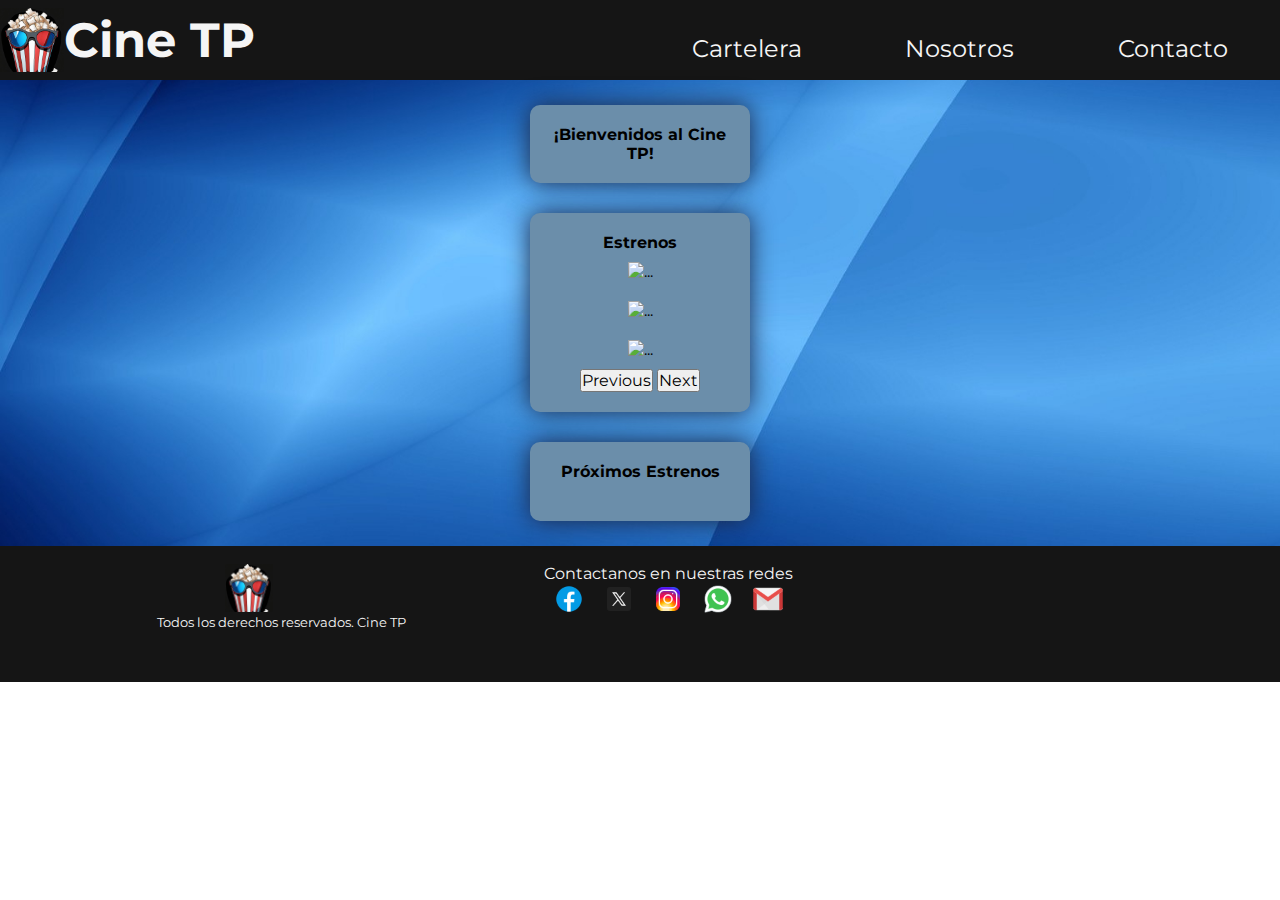
==== index.html @ 76fca2b2 "correccion estilos" ====
<!DOCTYPE html>
<html lang="es">
<head>
    <meta charset="UTF-8">
    <meta name="viewport" content="width=device-width, initial-scale=1.0">
    <title>Cine TP - Bienvenidos al cine</title>
    <link href="https://cdn.jsdelivr.net/npm/bootstrap@5.3.2/dist/css/bootstrap.min.css" rel="stylesheet" integrity="sha384-T3c6CoIi6uLrA9TneNEoa7RxnatzjcDSCmG1MXxSR1GAsXEV/Dwwykc2MPK8M2HN" crossorigin="anonymous">
    <link rel="stylesheet" href="./assets/css/style.css">
    <script src="https://cdn.jsdelivr.net/npm/bootstrap@5.3.2/dist/js/bootstrap.bundle.min.js" integrity="sha384-C6RzsynM9kWDrMNeT87bh95OGNyZPhcTNXj1NW7RuBCsyN/o0jlpcV8Qyq46cDfL" crossorigin="anonymous"></script>
    <script src="https://cdn.jsdelivr.net/npm/sweetalert2@11"></script>
</head>
<body class="body2hv">
    <header>
        <div id="logo" class="logo">
            <img class="imgLogo" src="./assets/media/images/logopopnegro.jpg" alt="logopopnegro">
            <h1>Cine TP</h1>
        </div>
        <nav>
            <ul class="navMenu">
                <li>
                    <a href="./pages/cartelera.html">Cartelera</a>
                </li>
                <li>
                    <a href="./pages/nosotros.html">Nosotros</a>
                </li>
                <li>
                    <a href="./pages/contacto.html">Contacto</a>
                </li>
            </ul>
        </nav>
    </header>
    <main id="Index" class="main" style="background-image: url(./assets/media/images/backgrund.jpg);">
        <div class="indexContainer">
            <section>
                <h1>¡Bienvenidos al Cine TP!</h1>
            </section>
            <section>
                <h2>Estrenos</h2>
                <div id="carouselExampleAutoplaying" class="carousel slide" data-bs-ride="carousel">
                    <div class="carousel-inner">
                      <div class="carousel-item active">
                        <img src="..." class="d-block w-100" alt="...">
                      </div>
                      <div class="carousel-item">
                        <img src="..." class="d-block w-100" alt="...">
                      </div>
                      <div class="carousel-item">
                        <img src="..." class="d-block w-100" alt="...">
                      </div>
                    </div>
                    <button class="carousel-control-prev" type="button" data-bs-target="#carouselExampleAutoplaying" data-bs-slide="prev">
                      <span class="carousel-control-prev-icon" aria-hidden="true"></span>
                      <span class="visually-hidden">Previous</span>
                    </button>
                    <button class="carousel-control-next" type="button" data-bs-target="#carouselExampleAutoplaying" data-bs-slide="next">
                      <span class="carousel-control-next-icon" aria-hidden="true"></span>
                      <span class="visually-hidden">Next</span>
                    </button>
                  </div>
            </section>
            <section class="espacio">
                <h4>Próximos Estrenos</h4>
                <div id="proximosEstrenos" class="peliculaEstreno-container">
                </div>

            </section>
        </div>
    </main>
    
    <footer>
        <div>
            <div class="footerFirma">
                <img class="footerLogo" src="./assets/media/images/logopopnegro.jpg" alt="logopopnegro">
                <h1>Cine TP</h1>
            </div>
            <div class="disclaimer">
                <p>Todos los derechos reservados. Cine TP</p>
            </div>
        </div>
        <div>
            <p>Contactanos en nuestras redes</p>
            <div class="socialMediaList">
                <div class="socialMediaItem">
                    <a href="https://es-la.facebook.com/" target="_blank"><img class="footerImg" src="./assets/media/icons/icons8-facebook-48.png" alt="facebook"></a>
                </div>
                <div class="socialMediaItem">
                    <a href="https://twitter.com/?lang=es" target="_blank"><img class="footerImg" src="./assets/media/icons/icons8-twitterx-48.png" alt="twitter"></a>  
                </div>
                <div class="socialMediaItem">
                    <a href="https://www.instagram.com/" target="_blank"><img class="footerImg" src="./assets/media/icons/icons8-instagram-48.png" alt="instagram"></a>
                </div>
                <div class="socialMediaItem">
                    <a href="https://api.whatsapp.com/send?phone=34123456789" target="_blank"><img class="footerImg" src="./assets/media/icons/icons8-whatsapp-48.png" alt="whatsapp"></a>
                </div>
                <div class="socialMediaItem">
                    <a href="https://mail.google.com/mail/u/0/#inbox?compose=CllgCJfttkxnchRMHqCNkPSrLRtlHVCTxpSMTSmBkgqnLtVcffvqPJZpdkKWtjbxJvfWBlQhSNB" target="_blank"><img class="footerImg" src="../assets/media/icons/icons8-gmail-logo-48.png" alt="Gmail"></a>
                </div>
            </div>
        </div>
        <div>
            <iframe src="https://www.google.com/maps/embed?pb=!1m18!1m12!1m3!1d54474.71858602342!2d-64.2160244480742!3d-31.42321939581387!2m3!1f0!2f0!3f0!3m2!1i1024!2i768!4f13.1!3m3!1m2!1s0x9432a20d7ef828ad%3A0x2505f42f3fa8446f!2sAv.%20Fuerza%20Aerea%20Argentina%202520%2C%20C%C3%B3rdoba!5e0!3m2!1ses!2sar!4v1681338318748!5m2!1ses!2sar" width="600" height="450" style="border:0;" allowfullscreen="" loading="lazy" referrerpolicy="no-referrer-when-downgrade" class="mapa"></iframe>
        </div>
    </footer>
</body>
<script type="module" src="./assets/js/index.js"></script>
</html>
---- assets/css/style.css ----
@import url('https://fonts.googleapis.com/css2?family=Montserrat:ital,wght@0,400;0,700;1,400;1,700&display=swap');

/* Resto de tus importaciones de CSS */
@import url("contacto.css");
@import url("nosotros.css");
@import url("index.css");
@import url("cartelera.css");
@import url("Entrada.css");

/* Paleta de colores */
:root {
  --primary-color: #1c2747;
  --secondary-color: #151515;
  --background-color: #6b8eaa;
  --text-color-secundary: #FFFFFF; /* Define el color de texto secundario */
}

* {
  box-sizing: border-box;
  font-family: 'Montserrat', sans-serif;
  margin: 0;
  padding: 0;
  font-size: 16px;
}

body {
  width: 100vw;
}

.body1vh {
  height: 100vh;
}

.body2vh {
  height: 200vh;
}

section {
  width: 100%;
  background-color: var(--background-color);
  text-align: center;
  border-radius: 10px;
  box-shadow: 0px 0px 1.5rem var(--primary-color);
  padding: 20px;
}

/* Encabezado */
header {
  height: 5rem;
  background-color: var(--secondary-color);
  display: flex;
  flex-flow: column wrap;
  justify-content: center;
  align-items: center;
  align-content: space-between;
}

header div {
  text-align: center;
}

.logo {
  display: flex;
  justify-content: center;
  align-items: center;
  font-size: 1.5rem;
  cursor: pointer;
}

.logo h1 {
  color: whitesmoke;
  font-size: 3rem;
  margin: auto;
}

.logo h1:hover {
  color: var(--background-color);
  cursor: pointer;
}

.navMenu {
  display: flex;
  flex-flow: row nowrap;
  justify-content: space-around;
  list-style-type: none;
  width: 50vw;
  margin-top: 1rem;
}

.navMenu li a {
  color: var(--text-color-secundary); /* Utiliza la variable de color de texto secundario */
  text-decoration: none;
  font-size: 1.5rem;
  color: whitesmoke;
}

.navMenu li a:hover {
  color: var(--background-color);
}

.imgLogo {
  height: 4rem;
  width: 4rem;
}

/* Pie de página */
footer {
  background-color: var(--secondary-color);
  color: var(--secondary-color);
  display: flex;
  justify-content: space-evenly;
  padding: 1rem;
  border: 2px solid var(--secondary-color);
}

.socialMediaList {
  list-style-type: none;
  display: flex;
  flex-direction: row;
}

.socialMediaList li {
  list-style-type: none;
}

.socialMediaList li a img {
  margin: auto;
}

footer p {
  color: whitesmoke;
}

.footerImg {
  height: 2rem;
  width: 2rem;
}

.footerLogo {
  height: 3rem;
  width: 3rem;
  margin-bottom: 1rem;
}

.footerFirma {
  display: flex;
  align-items: center;
  justify-content: center;
  margin-bottom: -0.8rem;
  font-family: 'Montserrat', sans-serif;
}

.disclaimer p {
  margin: 0;
  font-size: 0.8rem;
}

.mapa {
  height: 6rem;
  width: 12rem;
}

.socialMediaItem {
  margin: auto;
}

/* Media Query para smartphones */
@media (max-width: 480px) {
  body {
    width: 100%;
    height: auto;
    * {
      transform: scale(0.7);
    }
  }
}
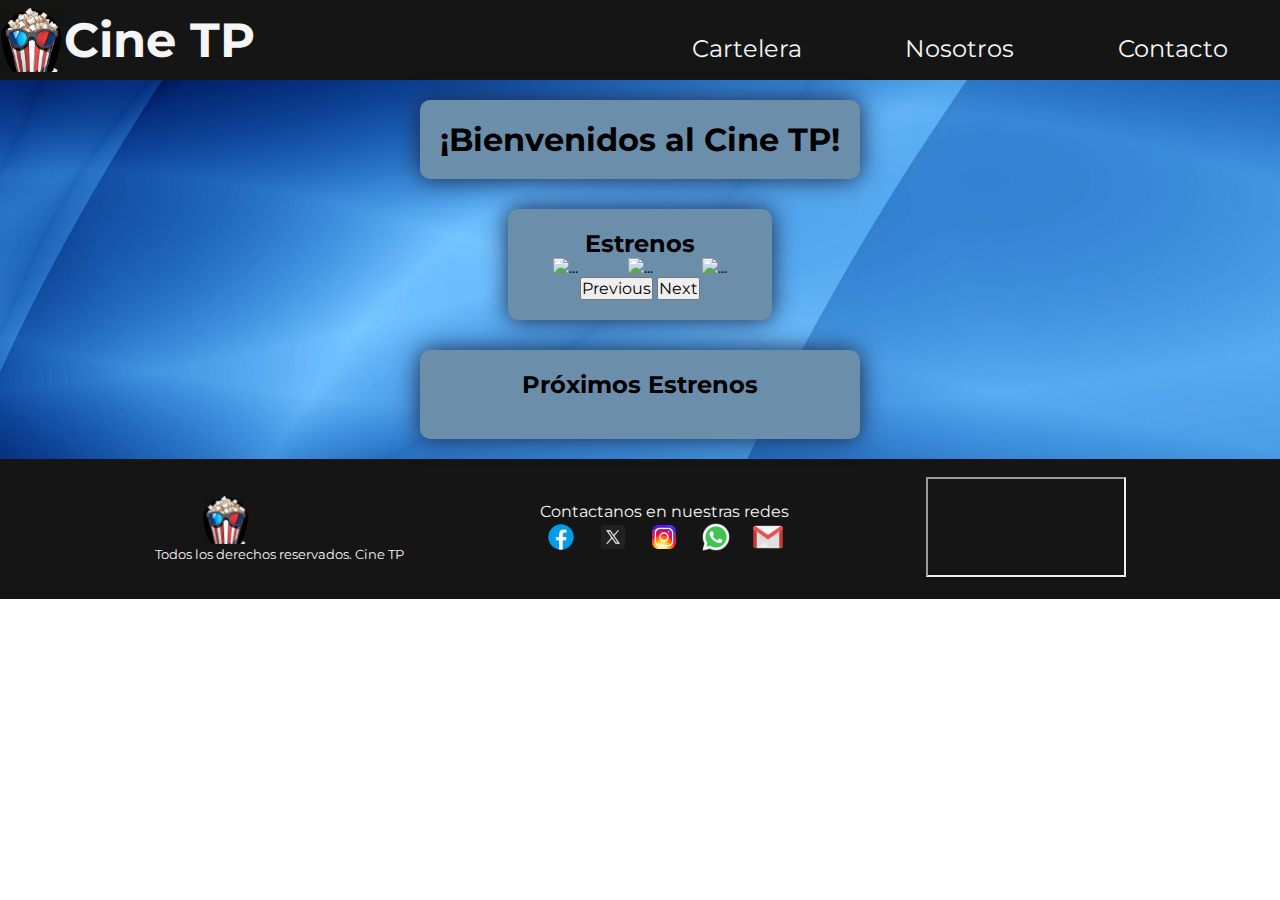
==== commit d5d401b4: "correccion final de .js" ====
--- a/index.html
+++ b/index.html
@@ -11,9 +11,11 @@
 </head>
 <body class="body2hv">
     <header>
-        <div id="logo" class="logo">
-            <img class="imgLogo" src="./assets/media/images/logopopnegro.jpg" alt="logopopnegro">
-            <h1>Cine TP</h1>
+        <div class="logo">
+            <a class="logo-link" href="./index.html">
+                <img class="imgLogo" src="./assets/media/images/logopopnegro.jpg" alt="logopopnegro">
+                <h1>Cine TP</h1>
+            </a>
         </div>
         <nav>
             <ul class="navMenu">
@@ -29,23 +31,23 @@
             </ul>
         </nav>
     </header>
-    <main id="Index" class="main" style="background-image: url(./assets/media/images/backgrund.jpg);">
+    <main id="Index" class="main" style="background-image: url(./assets/media/images/background.jpg);">
         <div class="indexContainer">
             <section>
                 <h1>¡Bienvenidos al Cine TP!</h1>
             </section>
-            <section>
+            <section id="Estrenos">
                 <h2>Estrenos</h2>
                 <div id="carouselExampleAutoplaying" class="carousel slide" data-bs-ride="carousel">
                     <div class="carousel-inner">
                       <div class="carousel-item active">
-                        <img src="..." class="d-block w-100" alt="...">
+                        <img src="..." class="d-block w-100" alt="..." preload="auto">
                       </div>
                       <div class="carousel-item">
-                        <img src="..." class="d-block w-100" alt="...">
+                        <img src="..." class="d-block w-100" alt="..." preload="auto">
                       </div>
                       <div class="carousel-item">
-                        <img src="..." class="d-block w-100" alt="...">
+                        <img src="..." class="d-block w-100" alt="..." preload="auto">
                       </div>
                     </div>
                     <button class="carousel-control-prev" type="button" data-bs-target="#carouselExampleAutoplaying" data-bs-slide="prev">
@@ -98,7 +100,7 @@
             </div>
         </div>
         <div>
-            <iframe src="https://www.google.com/maps/embed?pb=!1m18!1m12!1m3!1d54474.71858602342!2d-64.2160244480742!3d-31.42321939581387!2m3!1f0!2f0!3f0!3m2!1i1024!2i768!4f13.1!3m3!1m2!1s0x9432a20d7ef828ad%3A0x2505f42f3fa8446f!2sAv.%20Fuerza%20Aerea%20Argentina%202520%2C%20C%C3%B3rdoba!5e0!3m2!1ses!2sar!4v1681338318748!5m2!1ses!2sar" width="600" height="450" style="border:0;" allowfullscreen="" loading="lazy" referrerpolicy="no-referrer-when-downgrade" class="mapa"></iframe>
+            <iframe src="https://www.google.com/maps/embed?pb=!1m18!1m12!1m3!1d38317.56964218376!2d-57.97836898052524!3d-34.920023141316555!2m3!1f0!2f0!3f0!3m2!1i1024!2i768!4f13.1!3m3!1m2!1s0x95a2e62e3fc93575%3A0x6ffaec3bf616e000!2sPlaza%20Moreno!5e0!3m2!1ses-419!2sar!4v1698374738110!5m2!1ses-419!2sar" width="200" height="100" style="border:10;" allowfullscreen="" loading="lazy" referrerpolicy="no-referrer-when-downgrade"></iframe>
         </div>
     </footer>
 </body>
--- a/assets/css/style.css
+++ b/assets/css/style.css
@@ -1,18 +1,18 @@
 @import url('https://fonts.googleapis.com/css2?family=Montserrat:ital,wght@0,400;0,700;1,400;1,700&display=swap');
 
-/* Resto de tus importaciones de CSS */
+
 @import url("contacto.css");
 @import url("nosotros.css");
 @import url("index.css");
 @import url("cartelera.css");
 @import url("Entrada.css");
 
-/* Paleta de colores */
+
 :root {
   --primary-color: #1c2747;
   --secondary-color: #151515;
   --background-color: #6b8eaa;
-  --text-color-secundary: #FFFFFF; /* Define el color de texto secundario */
+  --text-color-secundary: #FFFFFF; /
 }
 
 * {
@@ -87,8 +87,9 @@
   margin-top: 1rem;
 }
 
+
 .navMenu li a {
-  color: var(--text-color-secundary); /* Utiliza la variable de color de texto secundario */
+  color: var(--text-color-secundary);
   text-decoration: none;
   font-size: 1.5rem;
   color: whitesmoke;
@@ -155,22 +156,14 @@
   font-size: 0.8rem;
 }
 
-.mapa {
-  height: 6rem;
-  width: 12rem;
-}
+
 
 .socialMediaItem {
   margin: auto;
 }
 
-/* Media Query para smartphones */
-@media (max-width: 480px) {
-  body {
-    width: 100%;
-    height: auto;
-    * {
-      transform: scale(0.7);
-    }
-  }
-}
+a.logo-link {
+  display: flex;
+  text-decoration: none;
+  color: inherit;
+}